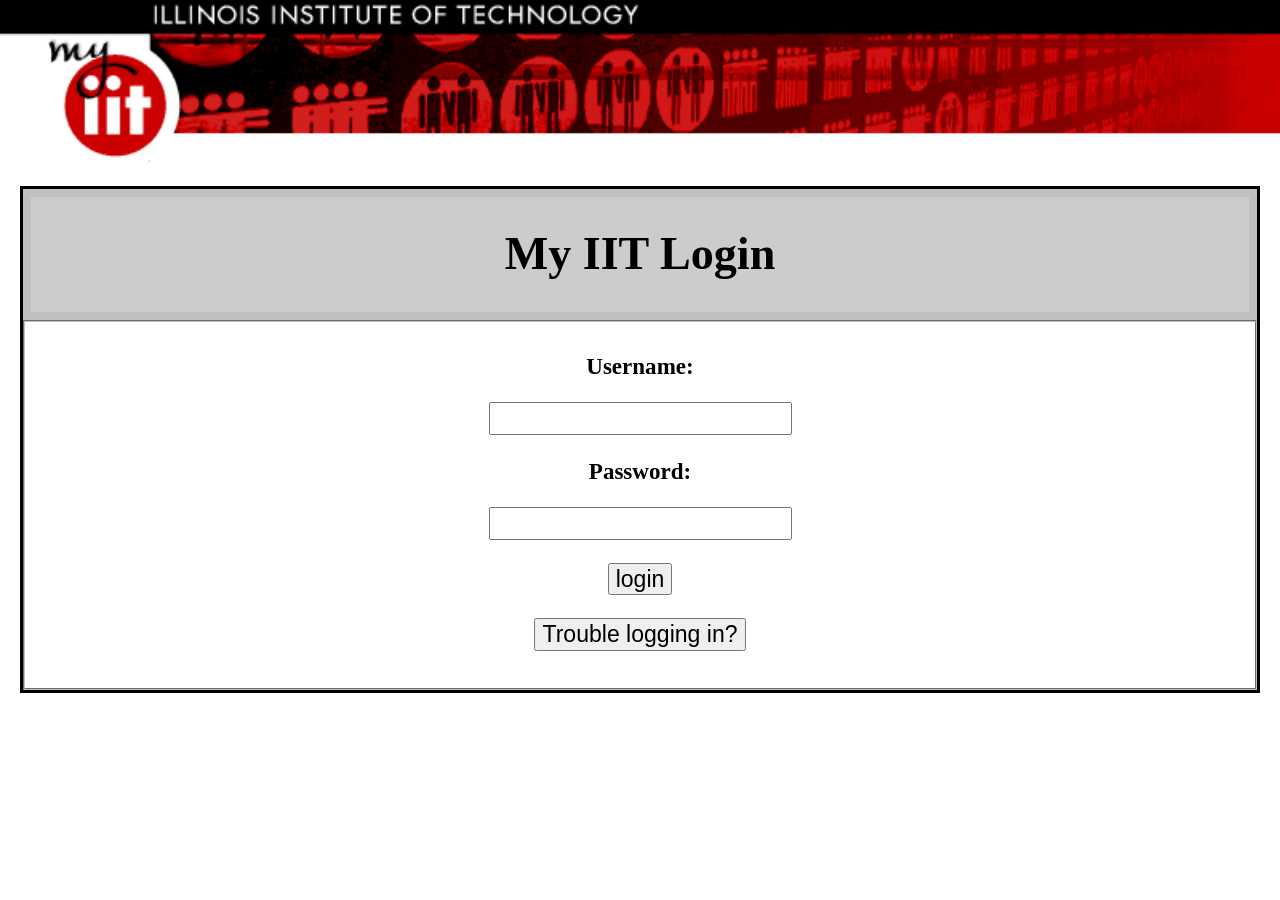
==== index.html @ 37c61bba "reuploading" ====
<!DOCTYPE HTML>
<html lang="en">
<head>
<meta charset="utf-8">
<link rel="stylesheet" type="text/css" href="css/cssreset.css">
<link rel="stylesheet" media="screen" href="css/login.css">
<script src="java/java.js"></script>
<meta name="viewport" content="width=device-width, initial-scale=1.0, shrink-to-fit=no">
<title>Illinois Institute of Technology Login</title>
</head>
<body onLoad="if (!hadFocus(false)) document.userid.user.focus();"> 
<img class="iit-banner" src="project-2-images/iitbanner.gif" alt="IIT Banner">
<div class="container-index">
  <form method="get" autocomplete="on" action="welcome.html" onsubmit="xferFocus(this)">
    <fieldset id="Login"><h1>My IIT Login</h1></fieldset>
    <fieldset id="Info">
      <p><label>Username: </label></p>
      <input type="text" required autocomplete="name">
      <p><label>Password: </label></p>
      <input type="Password">
      <p></p>
      <input type="button" class="btn" name="login_btn" value="login" onclick="location.href='welcomepage.html';" tabindex="3">
      <p></p>
      <button onclick="helpfunction() ">Trouble logging in?</button>
      <p id="help"></p>
    </fieldset>
  </form> 
</div>
</body>
</html>
---- css/cssreset.css ----
/*! normalize.css v7.0.0 | MIT License | github.com/necolas/normalize.css */

/* Document
   ========================================================================== */

/**
 * 1. Correct the line height in all browsers.
 * 2. Prevent adjustments of font size after orientation changes in
 *    IE on Windows Phone and in iOS.
 */

html {
  line-height: 1.15; /* 1 */
  -ms-text-size-adjust: 100%; /* 2 */
  -webkit-text-size-adjust: 100%; /* 2 */
}

/* Sections
   ========================================================================== */

/**
 * Remove the margin in all browsers (opinionated).
 */

body {
  margin: 0;
}

/**
 * Add the correct display in IE 9-.
 */

article,
aside,
footer,
header,
nav,
section {
  display: block;
}

/**
 * Correct the font size and margin on `h1` elements within `section` and
 * `article` contexts in Chrome, Firefox, and Safari.
 */

h1 {
  font-size: 2em;
  margin: 0.67em 0;
}

/* Grouping content
   ========================================================================== */

/**
 * Add the correct display in IE 9-.
 * 1. Add the correct display in IE.
 */

figcaption,
figure,
main { /* 1 */
  display: block;
}

/**
 * Add the correct margin in IE 8.
 */

figure {
  margin: 1em 40px;
}

/**
 * 1. Add the correct box sizing in Firefox.
 * 2. Show the overflow in Edge and IE.
 */

hr {
  box-sizing: content-box; /* 1 */
  height: 0; /* 1 */
  overflow: visible; /* 2 */
}

/**
 * 1. Correct the inheritance and scaling of font size in all browsers.
 * 2. Correct the odd `em` font sizing in all browsers.
 */

pre {
  font-family: monospace, monospace; /* 1 */
  font-size: 1em; /* 2 */
}

/* Text-level semantics
   ========================================================================== */

/**
 * 1. Remove the gray background on active links in IE 10.
 * 2. Remove gaps in links underline in iOS 8+ and Safari 8+.
 */

a {
  background-color: transparent; /* 1 */
  -webkit-text-decoration-skip: objects; /* 2 */
}

/**
 * 1. Remove the bottom border in Chrome 57- and Firefox 39-.
 * 2. Add the correct text decoration in Chrome, Edge, IE, Opera, and Safari.
 */

abbr[title] {
  border-bottom: none; /* 1 */
  text-decoration: underline; /* 2 */
  text-decoration: underline dotted; /* 2 */
}

/**
 * Prevent the duplicate application of `bolder` by the next rule in Safari 6.
 */

b,
strong {
  font-weight: inherit;
}

/**
 * Add the correct font weight in Chrome, Edge, and Safari.
 */

b,
strong {
  font-weight: bolder;
}

/**
 * 1. Correct the inheritance and scaling of font size in all browsers.
 * 2. Correct the odd `em` font sizing in all browsers.
 */

code,
kbd,
samp {
  font-family: monospace, monospace; /* 1 */
  font-size: 1em; /* 2 */
}

/**
 * Add the correct font style in Android 4.3-.
 */

dfn {
  font-style: italic;
}

/**
 * Add the correct background and color in IE 9-.
 */

mark {
  background-color: #ff0;
  color: #000;
}

/**
 * Add the correct font size in all browsers.
 */

small {
  font-size: 80%;
}

/**
 * Prevent `sub` and `sup` elements from affecting the line height in
 * all browsers.
 */

sub,
sup {
  font-size: 75%;
  line-height: 0;
  position: relative;
  vertical-align: baseline;
}

sub {
  bottom: -0.25em;
}

sup {
  top: -0.5em;
}

/* Embedded content
   ========================================================================== */

/**
 * Add the correct display in IE 9-.
 */

audio,
video {
  display: inline-block;
}

/**
 * Add the correct display in iOS 4-7.
 */

audio:not([controls]) {
  display: none;
  height: 0;
}

/**
 * Remove the border on images inside links in IE 10-.
 */

img {
  border-style: none;
}

/**
 * Hide the overflow in IE.
 */

svg:not(:root) {
  overflow: hidden;
}

/* Forms
   ========================================================================== */

/**
 * 1. Change the font styles in all browsers (opinionated).
 * 2. Remove the margin in Firefox and Safari.
 */

button,
input,
optgroup,
select,
textarea {
  font-family: sans-serif; /* 1 */
  font-size: 100%; /* 1 */
  line-height: 1.15; /* 1 */
  margin: 0; /* 2 */
}

/**
 * Show the overflow in IE.
 * 1. Show the overflow in Edge.
 */

button,
input { /* 1 */
  overflow: visible;
}

/**
 * Remove the inheritance of text transform in Edge, Firefox, and IE.
 * 1. Remove the inheritance of text transform in Firefox.
 */

button,
select { /* 1 */
  text-transform: none;
}

/**
 * 1. Prevent a WebKit bug where (2) destroys native `audio` and `video`
 *    controls in Android 4.
 * 2. Correct the inability to style clickable types in iOS and Safari.
 */

button,
html [type="button"], /* 1 */
[type="reset"],
[type="submit"] {
  -webkit-appearance: button; /* 2 */
}

/**
 * Remove the inner border and padding in Firefox.
 */

button::-moz-focus-inner,
[type="button"]::-moz-focus-inner,
[type="reset"]::-moz-focus-inner,
[type="submit"]::-moz-focus-inner {
  border-style: none;
  padding: 0;
}

/**
 * Restore the focus styles unset by the previous rule.
 */

button:-moz-focusring,
[type="button"]:-moz-focusring,
[type="reset"]:-moz-focusring,
[type="submit"]:-moz-focusring {
  outline: 1px dotted ButtonText;
}

/**
 * Correct the padding in Firefox.
 */

fieldset {
  padding: 0.35em 0.75em 0.625em;
}

/**
 * 1. Correct the text wrapping in Edge and IE.
 * 2. Correct the color inheritance from `fieldset` elements in IE.
 * 3. Remove the padding so developers are not caught out when they zero out
 *    `fieldset` elements in all browsers.
 */

legend {
  box-sizing: border-box; /* 1 */
  color: inherit; /* 2 */
  display: table; /* 1 */
  max-width: 100%; /* 1 */
  padding: 0; /* 3 */
  white-space: normal; /* 1 */
}

/**
 * 1. Add the correct display in IE 9-.
 * 2. Add the correct vertical alignment in Chrome, Firefox, and Opera.
 */

progress {
  display: inline-block; /* 1 */
  vertical-align: baseline; /* 2 */
}

/**
 * Remove the default vertical scrollbar in IE.
 */

textarea {
  overflow: auto;
}

/**
 * 1. Add the correct box sizing in IE 10-.
 * 2. Remove the padding in IE 10-.
 */

[type="checkbox"],
[type="radio"] {
  box-sizing: border-box; /* 1 */
  padding: 0; /* 2 */
}

/**
 * Correct the cursor style of increment and decrement buttons in Chrome.
 */

[type="number"]::-webkit-inner-spin-button,
[type="number"]::-webkit-outer-spin-button {
  height: auto;
}

/**
 * 1. Correct the odd appearance in Chrome and Safari.
 * 2. Correct the outline style in Safari.
 */

[type="search"] {
  -webkit-appearance: textfield; /* 1 */
  outline-offset: -2px; /* 2 */
}

/**
 * Remove the inner padding and cancel buttons in Chrome and Safari on macOS.
 */

[type="search"]::-webkit-search-cancel-button,
[type="search"]::-webkit-search-decoration {
  -webkit-appearance: none;
}

/**
 * 1. Correct the inability to style clickable types in iOS and Safari.
 * 2. Change font properties to `inherit` in Safari.
 */

::-webkit-file-upload-button {
  -webkit-appearance: button; /* 1 */
  font: inherit; /* 2 */
}

/* Interactive
   ========================================================================== */

/*
 * Add the correct display in IE 9-.
 * 1. Add the correct display in Edge, IE, and Firefox.
 */

details, /* 1 */
menu {
  display: block;
}

/*
 * Add the correct display in all browsers.
 */

summary {
  display: list-item;
}

/* Scripting
   ========================================================================== */

/**
 * Add the correct display in IE 9-.
 */

canvas {
  display: inline-block;
}

/**
 * Add the correct display in IE.
 */

template {
  display: none;
}

/* Hidden
   ========================================================================== */

/**
 * Add the correct display in IE 10-.
 */

[hidden] {
  display: none;
}
---- css/login.css ----
/*INDEX PAGE HTML*//*INDEX PAGE HTML*//*INDEX PAGE HTML*//*INDEX PAGE HTML*/

/* Login page style */
.clear {
  clear:both;
}
/* ===========> LINK STYLES <=========== */
a, a:link {
  /*font-family: Helvetica, Verdana, Sans-Serif;
  font-size: 11px;*/
  color: #cc0000;
  text-decoration: none;
}
a:visited {
  /*font-size: 11px;*/
  color: #cc0000;
  text-decoration: none;
}
a:hover {
  /*font-size: 11px;*/
  color: #333;
  text-decoration: underline;
}
a:active {
  /*font-size: 11px;*/
}
/* ===========> LAYOUT SPECIFIC STYLES <=========== */

.container.index{
margin: 0;
}

.iit-banner{
  width: 100%;
  height: 30%;
}


div {
    border-radius: 5px;
    padding: 20px;
  }

form{
 text-align: center;
 background-color: white;
font-size: 20px;
font-family: Sofia;
font-weight: bold;
padding: 0px;
border-style: solid;
}
#Login{
  background-color: #ccc;
  margin: 0;
  padding: 0;
  margin-top: 0;
  margin-bottom: 0;
  border-style: solid;
  border-width: 8px;

}

#Info{
  margin: 0;
  margin-top: 0;
}

@media screen and (min-width: 480px){


form{
  font-size: 1.2em;/*(19.2px/16px=1.2em) Minor 3rd */
}

}

@media screen and (min-width: 960px){

form{
  font-size: 1.44em;/*(23.04px/16px=1.44em) Minor 3rd */
}


}

/*REGISTRATION PAGE CSS*//*REGISTRATION PAGE CSS*//*REGISTRATION PAGE CSS*/

/*SUCCESS PAGE CSS*/



/*INDEX PAGE HTML*//*INDEX PAGE HTML*//*INDEX PAGE HTML*//*INDEX PAGE HTML*/
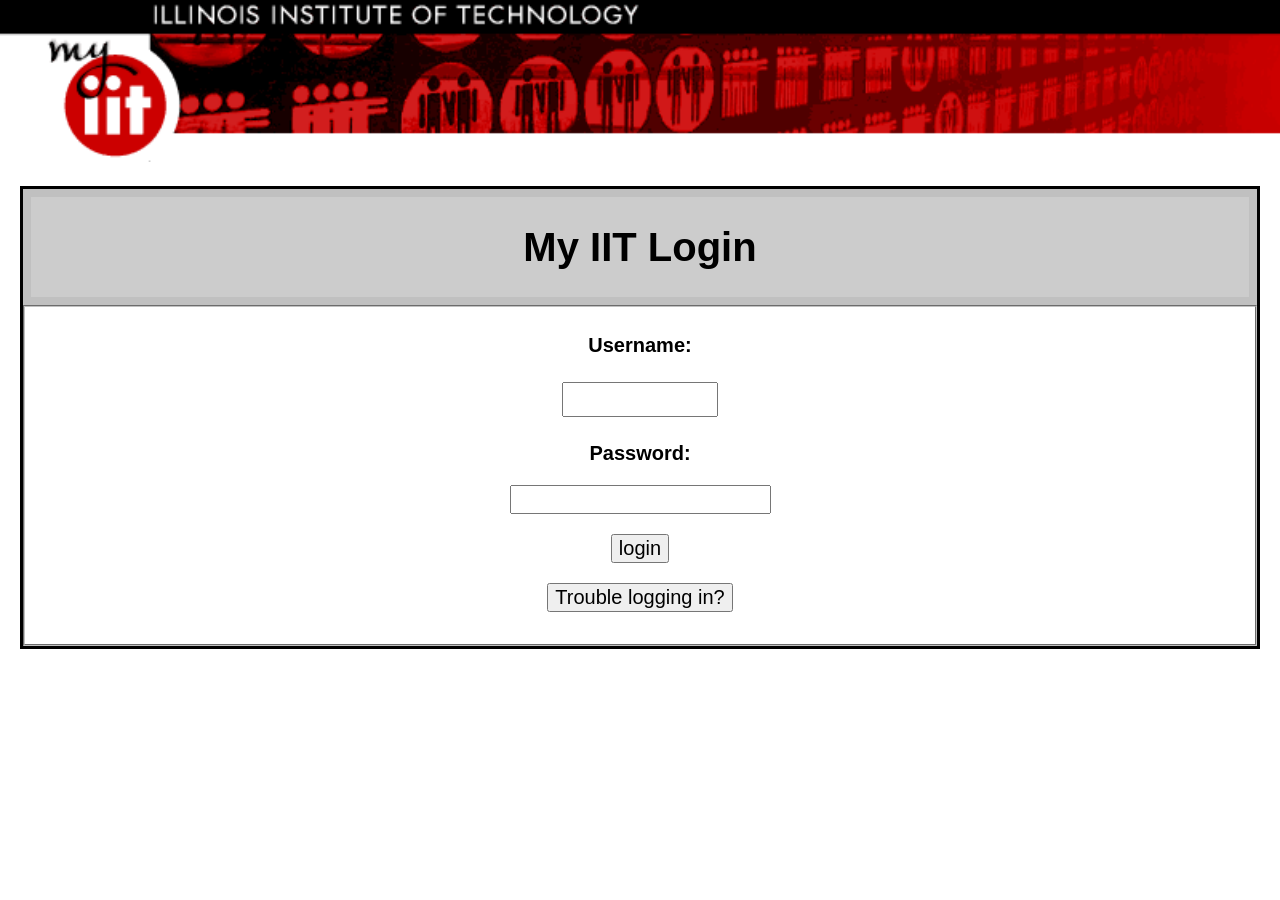
==== commit df2c77ba: "big update I have made sure all the files and folder names are lowercase. Added missing attributes t" ====
--- a/index.html
+++ b/index.html
@@ -3,15 +3,15 @@
 <head>
 <meta charset="utf-8">
 <link rel="stylesheet" type="text/css" href="css/cssreset.css">
-<link rel="stylesheet" media="screen" href="css/login.css">
-<script src="java/java.js"></script>
+<link rel="stylesheet" media="screen" href="css/style.css">
+<script src="js/js.js"></script>
 <meta name="viewport" content="width=device-width, initial-scale=1.0, shrink-to-fit=no">
 <title>Illinois Institute of Technology Login</title>
 </head>
-<body onLoad="if (!hadFocus(false)) document.userid.user.focus();"> 
+<body class="loginbody" onLoad="if (!hadFocus(false)) document.userid.user.focus();"> 
 <img class="iit-banner" src="project-2-images/iitbanner.gif" alt="IIT Banner">
 <div class="container-index">
-  <form method="get" autocomplete="on" action="welcome.html" onsubmit="xferFocus(this)">
+  <form class="loginform" method="get" autocomplete="on" action="welcome.html" onsubmit="xferFocus(this)">
     <fieldset id="Login"><h1>My IIT Login</h1></fieldset>
     <fieldset id="Info">
       <p><label>Username: </label></p>
--- a/css/style.css
+++ b/css/style.css
@@ -0,0 +1,433 @@
+/*CLEARFLOATS OF the CHILDREN*/
+.group:before,
+.group:after {
+  content: "";
+  display: table;
+}
+
+.group:after {
+  clear: both;
+}
+/*CLEARFLOATS of the CHILDREN*/
+
+.iit-banner{
+  width: 100%;
+  height: 30%;
+}
+
+.logoutbutton {
+  float: right;
+  margin-right: 12px;
+  display: inline-block;
+  padding: 0;
+  border: none;
+  background: none;
+}
+
+.logoutbutton:hover {
+  background-color: gray;
+}
+
+.iconButton {
+  margin: 0 auto;
+  border-top-width: 0px;
+  border-right-width: 0px;
+  border-bottom-width: 0px;
+  border-left-width: 0px;
+  border-top-style: solid;
+  border-right-style: solid;
+  border-bottom-style: solid;
+  border-left-style: solid;
+}
+
+.container-index {
+    border-radius: 5px;
+    padding: 20px;
+    font-family: 'Sofia', "Arial Black", "Arial Bold", Gadget, sans-serif;
+  }
+
+.loginform {
+ text-align: center;
+ background-color: white;
+ font-size: 20px;
+ font-weight: bold;
+ padding: 0px;
+ border-style: solid;
+}
+
+#Login{
+  background-color: #ccc;
+  margin: 0;
+  padding: 0;
+  margin-top: 0;
+  margin-bottom: 0;
+  border-style: solid;
+  border-width: 8px;
+
+}
+
+#Info{
+  margin: 0;
+  margin-top: 0;
+}
+
+
+
+/*INDEX PAGE HTML*//*INDEX PAGE HTML*//*INDEX PAGE HTML*//*INDEX PAGE HTML*/
+
+
+/*WELCOME PAGE CSS*//*WELCOME PAGE CSS*//*WELCOME PAGE CSS*//*WELCOME PAGE CSS*/
+.welcome-container {
+  max-width: 960px;
+  margin: 0 auto;
+  text-align: center;
+  font-family: 'Sofia', "Arial Black", "Arial Bold", Gadget, sans-serif;
+}
+
+.topnav {
+  background-color: lightgray;
+  overflow: hidden;
+}
+
+.topnav a {
+  float: left;
+  text-decoration: none;
+  color: red;
+  padding: 10px 20px;
+  display: block;
+  font-size: 140%;
+}
+
+.topnav a:hover {
+   background-color: red;
+   color: black;
+}
+
+.active {
+  background-color: gray;
+  color: red;
+}
+
+.topnav .icon {
+  display: none;
+}
+
+@media screen and (max-width: 800px) {
+  .topnav a:not(:first-child) {
+    display: none;
+  }
+  .topnav a.icon {
+    float: right;
+    display: block;
+  }
+
+  .title-registration {
+  font-size: 3.583em; /*(57.331px/16px=3.583em) Minor 3rd */
+}
+
+
+label {
+  font-size: 1.728em; /*(27.648px/16px=1.728em) Minor 3rd */
+}
+
+}
+
+@media screen and (max-width: 800px) {
+  .topnav.responsive {position: relative;}
+  .topnav.responsive a.icon {
+    position: absolute;
+    right: 0;
+    top: 0;
+  }
+  .topnav.responsive a {
+    float: none;
+    display: block;
+    text-align: left;
+  }
+}
+
+.title-h1 {
+  font-size: 4em;/*(64px/16px=4em) Minor 3rd */
+}
+
+.title-h2 {
+  font-size: 2.7em;/*(43.2px/16px=2.7em) Minor 3rd */
+  padding-top: 20px;
+}
+
+.tab-title {
+  font-size: 2em;/*(32px/16px=2em) Minor 3rd */
+  padding-top: 5px;
+
+}
+
+.academicstab {
+  background-color: lightgray;
+  padding-bottom: 25px;
+  font-size: 1.728em; /*(27.648px/16px=1.728em) Minor 3rd */
+  border-style: solid;
+  margin-bottom: 50px;
+}
+
+.slifetab {
+  background-color: lightgray;
+  padding-bottom: 25px;
+  font-size: 1.728em; /*(27.648px/16px=1.728em) Minor 3rd */
+  border-style: solid;
+  margin-bottom: 50px;
+  
+}
+
+.financestab {
+  background-color: lightgray;
+  padding-bottom: 25px;
+  font-size: 1.728em; /*(27.648px/16px=1.728em) Minor 3rd */
+  border-style: solid;
+  margin-bottom: 50px;
+}
+
+.athleticstab {
+  background-color: lightgray;
+  padding-bottom: 25px;
+  font-size: 1.728em; /*(27.648px/16px=1.728em) Minor 3rd */
+  border-style: solid;
+  margin-bottom: 50px;
+}
+
+.librarytab {
+  background-color: lightgray;
+  padding-bottom: 25px;
+  font-size: 1.728em; /*(27.648px/16px=1.728em) Minor 3rd */
+  border-style: solid;
+  margin-bottom: 50px;
+}
+
+.researchtab {
+  background-color: lightgray;
+  padding-bottom: 25px;
+  font-size: 1.728em; /*(27.648px/16px=1.728em) Minor 3rd */
+  border-style: solid;
+  margin-bottom: 50px;
+}
+
+.mystufftab {
+  background-color: lightgray;
+  padding-bottom: 25px;
+  font-size: 1.728em; /*(27.648px/16px=1.728em) Minor 3rd */
+  border-style: solid;
+  margin-bottom: 50px;
+}
+
+.trainingandsupporttab {
+  background-color: lightgray;
+  padding-bottom: 25px;
+  font-size: 1.728em; /*(27.648px/16px=1.728em) Minor 3rd */
+  border-style: solid;
+  margin-bottom: 50px;
+
+}
+
+.welcomepage-footer {
+  margin-top: 25px;
+  margin-bottom: 25px;
+  color: red;
+  font-size: 1.5em;/*(24/16px=1.5em) Minor 3rd */
+}
+
+/*WELCOME PAGE CSS*//*WELCOME PAGE CSS*//*WELCOME PAGE CSS*//*WELCOME PAGE CSS*/
+
+
+/*ACADEMICS PAGE CSS*//*ACADEMICS PAGE CSS*//*ACADEMICS PAGE CSS*/
+
+.academics-container {
+  max-width: 960px;
+  margin: 0 auto;
+  text-align: center;
+  background-color: white;
+  font-family: 'Sofia', "Arial Black", "Arial Bold", Gadget, sans-serif;
+}
+
+.navbar-academics {
+  background-color: lightgray;
+  text-align: center;
+}
+
+.navbar-academics ul {
+  list-style-type: none;
+  display: inline-block;
+}
+
+.navbar-academics li {
+  float: left;
+  margin: 0;
+}
+
+.navbar-academics a {
+  text-decoration: none;
+  color: red;
+  padding: 10px 20px;
+  display: block;
+  font-size: 140%;
+}
+
+.navbar-academics a:hover {
+  background-color: black;
+}
+
+.title-academics {
+  font-size: 4em;
+}
+
+.academicsLINKS {
+  background-color: lightgray;
+  border-style: solid;
+  margin-bottom: 50px;
+}
+
+.academicsLINKS ul {
+  list-style-type: none;
+  display: inline-block;
+  text-align: center;
+}
+
+.academicsLINKS li {
+  list-style-type: none;
+  padding: 10px;
+  text-align: center;
+}
+
+.academicsLINKS a {
+  text-decoration: none;
+  color: red;
+  display: block;
+  font-size: 140%;
+  text-align: center;
+}
+
+.academicsLINKS a:hover {
+  color: blue;
+}
+
+.academics-footer {
+  color: red;
+  padding: 20px;
+  font-size: 1.5em;
+}
+
+/*ACADEMICS PAGE CSS*//*ACADEMICS PAGE CSS*//*ACADEMICS PAGE CSS*/
+
+/*REGISTRATION PAGE CSS*//*REGISTRATION PAGE CSS*//*REGISTRATION PAGE CSS*/
+
+.navbar-registration {
+  background-color: lightgray;
+  text-align: center;
+}
+
+.navbar-registration ul {
+  list-style-type: none;
+  display: inline-block;
+}
+
+.navbar-registration li {
+  float: left;
+  margin: 0;
+}
+
+.navbar-registration a {
+  text-decoration: none;
+  color: red;
+  padding: 10px 20px;
+  display: block;
+  font-size: 140%;
+}
+
+.navbar-registration a:hover {
+  background-color: black;
+}
+
+.container-registration {
+  max-width: 960px;
+  margin: 0 auto;
+  text-align: center;
+  font-family: 'Roboto Condensed', "Arial Black", "Arial Bold", Gadget, sans-serif;
+}
+
+.title-registration{
+ text-align: center;
+}
+
+.info-registration{
+  background: #8c8c8c;
+  text-align: center;
+  padding-top: 10px;
+  border-style: solid;
+  border-width: 3px;
+  margin-bottom: 50px;
+
+}
+
+input[type=text], [type=submit]{
+  width: 13%;
+  padding: 4px 6px;
+  margin: 5px 0;
+  text-align: center;
+  box-sizing: border-box;
+  }
+
+
+.button-registration {
+  display: block;
+  margin-left: auto;
+  margin-right: auto;
+  font-size: 1em; /*(16px/16px=1em) Minor 3rd */
+}
+
+.regButton {
+  display: inline-block;
+  padding: 15px 25px;
+  font-size: 24px;
+  cursor: pointer;
+  text-align: center;
+  text-decoration: none;
+  outline: none;
+  color: #fff;
+  background-color: #4CAF50;
+  border: none;
+  border-radius: 15px;
+  box-shadow: 0 9px #999;
+}
+
+.regButton:hover {background-color: #3e8e41}
+
+.regButton:active {
+  background-color: #3e8e41;
+  box-shadow: 0 5px #666;
+  transform: translateY(4px);
+}
+
+
+.footer-registration {
+  color: red;
+  padding: 20px;
+  font-size: 1.5em;
+}
+
+
+/*REGISTRATION PAGE CSS*//*REGISTRATION PAGE CSS*//*REGISTRATION PAGE CSS*/
+
+/*SUCCESS PAGE CSS*/
+
+.success-container {
+  max-width: 960px;
+  margin: 0 auto;
+  text-align: center;
+  font-family: 'Roboto Condensed', "Arial Black", "Arial Bold", Gadget, sans-serif;
+}
+
+
+
+
+
+
+
+
